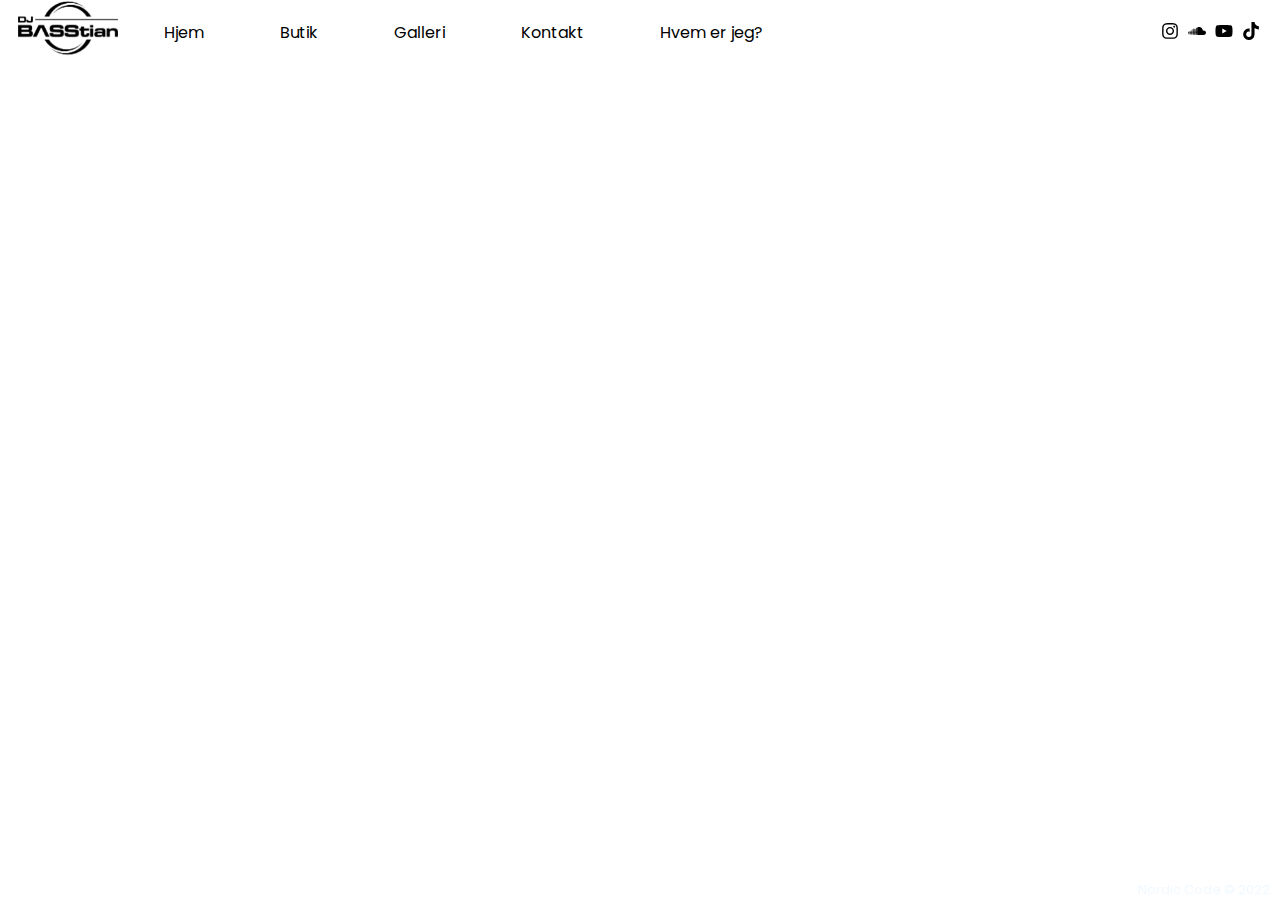
==== index.html @ c96b5305 "Loats of updates" ====
<!DOCTYPE html>
<html lang="en">
<head>
    <meta charset="UTF-8">
    <meta http-equiv="X-UA-Compatible" content="IE=edge">
    <meta name="viewport" content="width=device-width, initial-scale=1.0">
    <title>DJ BASStian</title>
    <link rel="stylesheet" href="/style/main.css">
    <link rel="stylesheet" href="/style/global.css">
    <link rel="shortcut icon" href="/assets/BASS64x64Hvid.ico" type="image/x-icon">
</head>
<p style="position: fixed; bottom: 0; right: 10px; color: aliceblue; font-size: small;">Nordic Code © 2022</p>

<div class="navbar">
    <img class="navImg" src="/assets/bass_logo_1_sort.png" alt="DJ BASStian logo sort">
    <button class="navbarOpen" onclick="navbarOpen()"><svg stroke="currentColor" fill="currentColor" stroke-width="0" viewBox="0 0 448 512" height="1em" width="1em" xmlns="http://www.w3.org/2000/svg"><path d="M16 132h416c8.837 0 16-7.163 16-16V76c0-8.837-7.163-16-16-16H16C7.163 60 0 67.163 0 76v40c0 8.837 7.163 16 16 16zm0 160h416c8.837 0 16-7.163 16-16v-40c0-8.837-7.163-16-16-16H16c-8.837 0-16 7.163-16 16v40c0 8.837 7.163 16 16 16zm0 160h416c8.837 0 16-7.163 16-16v-40c0-8.837-7.163-16-16-16H16c-8.837 0-16 7.163-16 16v40c0 8.837 7.163 16 16 16z"></path></svg></button>
    <ul class="navbarBoks" id="navList">
        <li><a href="/">Hjem</a></li>
        <li><a href="/butik">Butik</a></li>
        <li><a href="/galleri">Galleri</a></li>
        <li><a href="/kontakt">Kontakt</a></li>
        <li><a href="/hvemerjeg">Hvem er jeg?</a></li>
    </ul>
    
    
    <ul class="navlistSoMe">
        <button onclick="instagram()"><a target="_blank"><svg stroke="currentColor" fill="currentColor" stroke-width="0" viewBox="0 0 448 512" height="1em" width="1em" xmlns="http://www.w3.org/2000/svg"><path d="M224.1 141c-63.6 0-114.9 51.3-114.9 114.9s51.3 114.9 114.9 114.9S339 319.5 339 255.9 287.7 141 224.1 141zm0 189.6c-41.1 0-74.7-33.5-74.7-74.7s33.5-74.7 74.7-74.7 74.7 33.5 74.7 74.7-33.6 74.7-74.7 74.7zm146.4-194.3c0 14.9-12 26.8-26.8 26.8-14.9 0-26.8-12-26.8-26.8s12-26.8 26.8-26.8 26.8 12 26.8 26.8zm76.1 27.2c-1.7-35.9-9.9-67.7-36.2-93.9-26.2-26.2-58-34.4-93.9-36.2-37-2.1-147.9-2.1-184.9 0-35.8 1.7-67.6 9.9-93.9 36.1s-34.4 58-36.2 93.9c-2.1 37-2.1 147.9 0 184.9 1.7 35.9 9.9 67.7 36.2 93.9s58 34.4 93.9 36.2c37 2.1 147.9 2.1 184.9 0 35.9-1.7 67.7-9.9 93.9-36.2 26.2-26.2 34.4-58 36.2-93.9 2.1-37 2.1-147.8 0-184.8zM398.8 388c-7.8 19.6-22.9 34.7-42.6 42.6-29.5 11.7-99.5 9-132.1 9s-102.7 2.6-132.1-9c-19.6-7.8-34.7-22.9-42.6-42.6-11.7-29.5-9-99.5-9-132.1s-2.6-102.7 9-132.1c7.8-19.6 22.9-34.7 42.6-42.6 29.5-11.7 99.5-9 132.1-9s102.7-2.6 132.1 9c19.6 7.8 34.7 22.9 42.6 42.6 11.7 29.5 9 99.5 9 132.1s2.7 102.7-9 132.1z"></path></svg></a></button>
        <button onclick="soundcloud()"><a target="_blank"><svg stroke="currentColor" fill="currentColor" stroke-width="0" viewBox="0 0 640 512" height="1em" width="1em" xmlns="http://www.w3.org/2000/svg"><path d="M111.4 256.3l5.8 65-5.8 68.3c-.3 2.5-2.2 4.4-4.4 4.4s-4.2-1.9-4.2-4.4l-5.6-68.3 5.6-65c0-2.2 1.9-4.2 4.2-4.2 2.2 0 4.1 2 4.4 4.2zm21.4-45.6c-2.8 0-4.7 2.2-5 5l-5 105.6 5 68.3c.3 2.8 2.2 5 5 5 2.5 0 4.7-2.2 4.7-5l5.8-68.3-5.8-105.6c0-2.8-2.2-5-4.7-5zm25.5-24.1c-3.1 0-5.3 2.2-5.6 5.3l-4.4 130 4.4 67.8c.3 3.1 2.5 5.3 5.6 5.3 2.8 0 5.3-2.2 5.3-5.3l5.3-67.8-5.3-130c0-3.1-2.5-5.3-5.3-5.3zM7.2 283.2c-1.4 0-2.2 1.1-2.5 2.5L0 321.3l4.7 35c.3 1.4 1.1 2.5 2.5 2.5s2.2-1.1 2.5-2.5l5.6-35-5.6-35.6c-.3-1.4-1.1-2.5-2.5-2.5zm23.6-21.9c-1.4 0-2.5 1.1-2.5 2.5l-6.4 57.5 6.4 56.1c0 1.7 1.1 2.8 2.5 2.8s2.5-1.1 2.8-2.5l7.2-56.4-7.2-57.5c-.3-1.4-1.4-2.5-2.8-2.5zm25.3-11.4c-1.7 0-3.1 1.4-3.3 3.3L47 321.3l5.8 65.8c.3 1.7 1.7 3.1 3.3 3.1 1.7 0 3.1-1.4 3.1-3.1l6.9-65.8-6.9-68.1c0-1.9-1.4-3.3-3.1-3.3zm25.3-2.2c-1.9 0-3.6 1.4-3.6 3.6l-5.8 70 5.8 67.8c0 2.2 1.7 3.6 3.6 3.6s3.6-1.4 3.9-3.6l6.4-67.8-6.4-70c-.3-2.2-2-3.6-3.9-3.6zm241.4-110.9c-1.1-.8-2.8-1.4-4.2-1.4-2.2 0-4.2.8-5.6 1.9-1.9 1.7-3.1 4.2-3.3 6.7v.8l-3.3 176.7 1.7 32.5 1.7 31.7c.3 4.7 4.2 8.6 8.9 8.6s8.6-3.9 8.6-8.6l3.9-64.2-3.9-177.5c-.4-3-2-5.8-4.5-7.2zm-26.7 15.3c-1.4-.8-2.8-1.4-4.4-1.4s-3.1.6-4.4 1.4c-2.2 1.4-3.6 3.9-3.6 6.7l-.3 1.7-2.8 160.8s0 .3 3.1 65.6v.3c0 1.7.6 3.3 1.7 4.7 1.7 1.9 3.9 3.1 6.4 3.1 2.2 0 4.2-1.1 5.6-2.5 1.7-1.4 2.5-3.3 2.5-5.6l.3-6.7 3.1-58.6-3.3-162.8c-.3-2.8-1.7-5.3-3.9-6.7zm-111.4 22.5c-3.1 0-5.8 2.8-5.8 6.1l-4.4 140.6 4.4 67.2c.3 3.3 2.8 5.8 5.8 5.8 3.3 0 5.8-2.5 6.1-5.8l5-67.2-5-140.6c-.2-3.3-2.7-6.1-6.1-6.1zm376.7 62.8c-10.8 0-21.1 2.2-30.6 6.1-6.4-70.8-65.8-126.4-138.3-126.4-17.8 0-35 3.3-50.3 9.4-6.1 2.2-7.8 4.4-7.8 9.2v249.7c0 5 3.9 8.6 8.6 9.2h218.3c43.3 0 78.6-35 78.6-78.3.1-43.6-35.2-78.9-78.5-78.9zm-296.7-60.3c-4.2 0-7.5 3.3-7.8 7.8l-3.3 136.7 3.3 65.6c.3 4.2 3.6 7.5 7.8 7.5 4.2 0 7.5-3.3 7.5-7.5l3.9-65.6-3.9-136.7c-.3-4.5-3.3-7.8-7.5-7.8zm-53.6-7.8c-3.3 0-6.4 3.1-6.4 6.7l-3.9 145.3 3.9 66.9c.3 3.6 3.1 6.4 6.4 6.4 3.6 0 6.4-2.8 6.7-6.4l4.4-66.9-4.4-145.3c-.3-3.6-3.1-6.7-6.7-6.7zm26.7 3.4c-3.9 0-6.9 3.1-6.9 6.9L227 321.3l3.9 66.4c.3 3.9 3.1 6.9 6.9 6.9s6.9-3.1 6.9-6.9l4.2-66.4-4.2-141.7c0-3.9-3-6.9-6.9-6.9z"></path></svg></a></button>
        <button onclick="youtube()"><a target="_blank"><svg stroke="currentColor" fill="currentColor" stroke-width="0" viewBox="0 0 576 512" height="1em" width="1em" xmlns="http://www.w3.org/2000/svg"><path d="M549.655 124.083c-6.281-23.65-24.787-42.276-48.284-48.597C458.781 64 288 64 288 64S117.22 64 74.629 75.486c-23.497 6.322-42.003 24.947-48.284 48.597-11.412 42.867-11.412 132.305-11.412 132.305s0 89.438 11.412 132.305c6.281 23.65 24.787 41.5 48.284 47.821C117.22 448 288 448 288 448s170.78 0 213.371-11.486c23.497-6.321 42.003-24.171 48.284-47.821 11.412-42.867 11.412-132.305 11.412-132.305s0-89.438-11.412-132.305zm-317.51 213.508V175.185l142.739 81.205-142.739 81.201z"></path></svg></a></button>
        <button onclick="tiktok()"><a target="_blank"><svg stroke="currentColor" fill="currentColor" stroke-width="0" viewBox="0 0 448 512" height="1em" width="1em" xmlns="http://www.w3.org/2000/svg"><path d="M448,209.91a210.06,210.06,0,0,1-122.77-39.25V349.38A162.55,162.55,0,1,1,185,188.31V278.2a74.62,74.62,0,1,0,52.23,71.18V0l88,0a121.18,121.18,0,0,0,1.86,22.17h0A122.18,122.18,0,0,0,381,102.39a121.43,121.43,0,0,0,67,20.14Z"></path></svg></a></button>
    </ul>
    
</div>


<body>
    <div class="mainDiv">
        <div class="mDivDiv">
            <h1>Dj til din næste fest!</h1><br>
                <button onclick="buyT()">køb tøj</button>
                <button onclick="book()">book</button>
            </div>
        </div>
        
    <div class="btnDiv" id="btnDiv"><p id="button" onclick="unfoldMusic()"> > </p></div>
    
    
    <div class="bottom" id="bottomBtn">
        <div class="flex">
            <img src="/assets/DJBASSFDJ.jpg" alt="">
            <div>
                <h5>DJ BASStian mixtape</h5>
                <h6>Fuck the Dj "Episode 1"</h6>
            </div>
        </div>
        <div class="flex"></div>
    </div>


    <script src="/script/main.js"></script>
</body>
</html>
---- style/main.css ----
* {
    margin: 0;
    padding: 0;
    box-sizing: border-box;
}

html {
    background-image: url(/assets/1L5A9202.jpg);
    /* background-image: url(/assets/1L5A9316.jpg); */
    background-size: 100%;
    background-position-x: center;
    background-repeat: no-repeat;
    overflow-y: hidden;
}

/* BG image */

@media screen and (max-width: 1200px){
    html {
        background-size: 120%;
    }
}

@media screen and (max-width: 978px){
    html {
        background-size: 150%;
    }
}


@media screen and (max-width: 776px){
    html {
        background-size: 180%;
    }
}

@media screen and (max-width: 655px){
    html {
        background-size: 210%;
    }
}

@media screen and (max-width: 580px){
    html {
        background-size: 240%;
    }
}

@media screen and (max-width: 506px){
    html {
        background-size: 280%;
    }
}

@media screen and (max-width: 415px){
    html {
        background-size: 320%;
    }
}


    /* Navbar */

ul {
    list-style-type: none;
    margin: 0;
    padding: 0;
    margin-top: 20px;
    margin-left: 10%;
}

.navbar a {
    text-decoration: none;
    color: black;
}

.navbarBoks li {
    display: inline;
    padding: 4vh;
}

.navImg {
    position: absolute;
    top: -22px;
    width: 100px;
    left: 2vh;
}

.navbar {
    position: fixed;
    width: 100%;
    top: 0;
    height: 60px;
    background-color: white;
    /* border-bottom: 1px solid grey; */
}

.navlistSoMe button {
    background-color: transparent;
    border: none;
    cursor: pointer;
    font-size: 18px;
    margin-left: 5px;
}

.navbarOpen {
    display: none !important;
}

.navlistSoMe {
    position: absolute;
    right: 0;
    top: 0;
    margin: 20px;
}

@media screen and (max-width: 1111px) {
    ul {
        margin-left: 15%;
    }
    .navbarOpen {
        display: none !important;
    }
}

@media screen and (max-width: 720px) {
    ul {
        margin-left: 20%;
    }
    .navbarOpen {
        display: none !important;
    }
}


@media screen and (max-width: 850px) {
    .navbarBoks {
        width: 100%;
        left: 0;
        position: absolute;
        top: 60px;
        margin: 0;
        display: none;
    }
    
    .navbarBoks li {
        display: block;
        text-align: center;
        background-color: rgb(229, 229, 229);
        font-weight: 700;
        font-size: larger;
    }

    .navbarOpen {
        display: inline-block !important;
        position: absolute;
        top: 13px;
        right: 0;
        background-color: transparent;
        border: none;
        font-size: 30px;
        position: absolute;
        right: 10px;
        z-index: 2;
        color: black;
    }

    .navlistSoMe {
        right: 2rem;
    }
}


    /* Main content */

.mainDiv {
    width: 100%;
    height: 90vh;
    display: flex;
    justify-content: center;
    align-items: center;
    color: white;
}

.mainDiv div {
    display: block;
    text-align: center;
}

.mDivDiv button {
   text-align: center; 
   border: 2px solid white;
   background-color: transparent;
   color: white;
   width: 17vh;
   font-size: 15px;
   font-weight: 500;
   height: 35px;
   transition: 0.2s ease-in-out;
    cursor: pointer;
}

.mDivDiv button:hover {
    background-color: white;
    color: black;
    transition: 0.2s ease-in-out;
}


/* Bottom music bar */

.bottom {
    width: 100%;
    height: 80px;
    color: white;
    font-size: 30px;
    position: absolute;
    bottom: 0;
    text-align: center;
    background-color: #242424;
    overflow: hidden;
}


#button {
    max-height: 100%;
    color: white;
    font-size: 30px;

    text-align: center;
    position: absolute;
    bottom: 1.2rem;
    left: 50%;
    transform: rotate(270deg);
    z-index: 1;
    cursor: pointer;
}


#bottomBtn {
    display: none;
}


.flex img {
    height: 80px;
    position: relative;
    /* top: -100px */
    float: left;
}

.flex {
    float: left;    
    font-size: medium;
}
---- style/global.css ----
@font-face {
    font-family: Poppins-Regular;
    src: url(/fonts/Poppins-Regular.ttf);
}

* {
    font-family: Poppins-Regular;
}
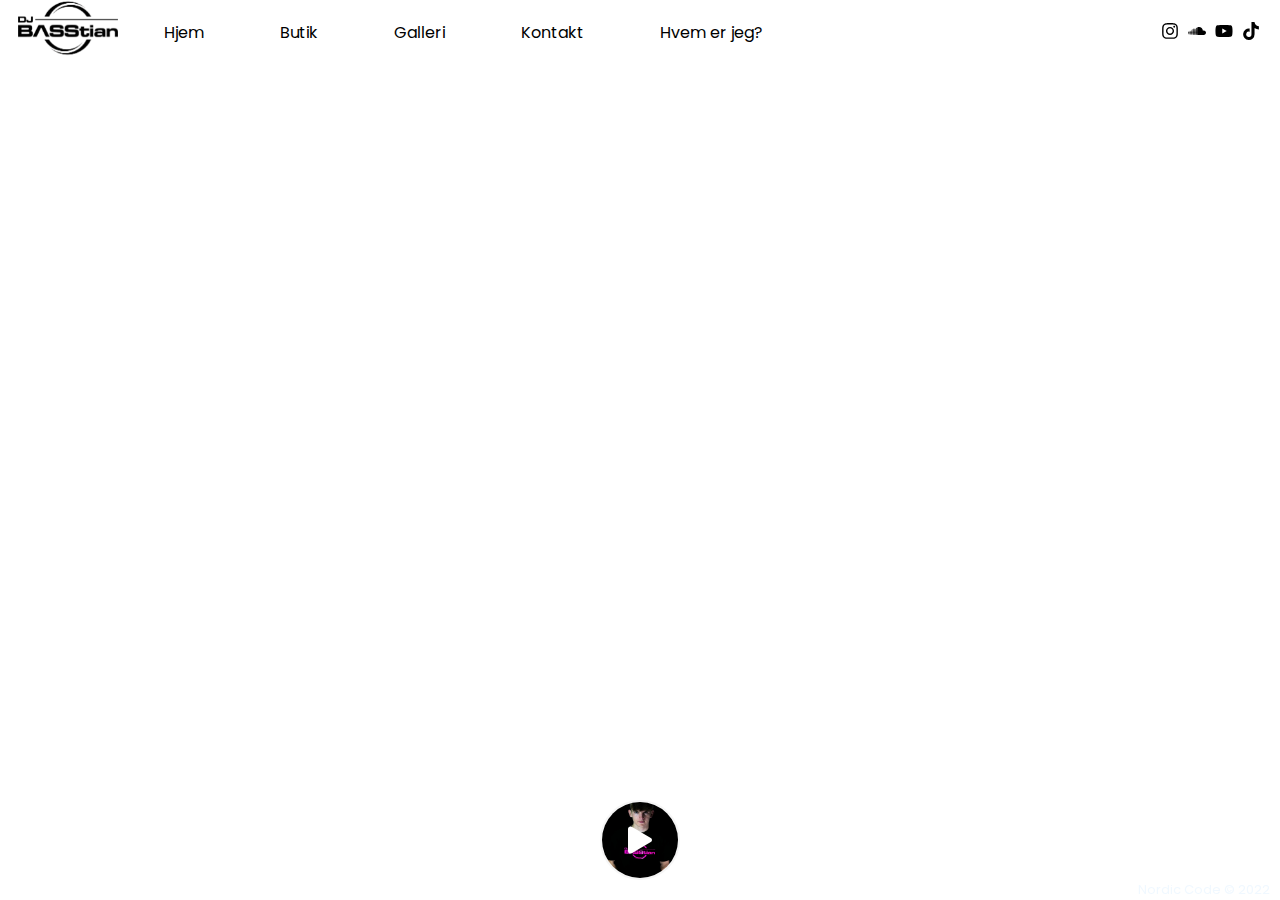
==== commit b8feb04f: "qwe" ====
--- a/index.html
+++ b/index.html
@@ -1,13 +1,16 @@
 <!DOCTYPE html>
 <html lang="en">
-<head>
-    <meta charset="UTF-8">
-    <meta http-equiv="X-UA-Compatible" content="IE=edge">
-    <meta name="viewport" content="width=device-width, initial-scale=1.0">
-    <title>DJ BASStian</title>
-    <link rel="stylesheet" href="/style/main.css">
-    <link rel="stylesheet" href="/style/global.css">
-    <link rel="shortcut icon" href="/assets/BASS64x64Hvid.ico" type="image/x-icon">
+    <head>
+        <meta charset="UTF-8">
+        <meta http-equiv="X-UA-Compatible" content="IE=edge">
+        <meta name="viewport" content="width=device-width, initial-scale=1.0">
+        <meta name="description" content="DJ BASStian - Dj til din næste fest! - Med DJ BASStian er der altid dansegaranti! djbasstian, djbastian, dj basstian dj bastian ">
+        <title>DJ BASStian</title>
+        <link rel="stylesheet" href="/style/main.css">
+        <link rel="stylesheet" href="/style/global.css">
+        <link rel="shortcut icon" href="/assets/BASS64x64Hvid.ico" type="image/x-icon">
+        <script defer src="/script/main.js"></script>
+        <script defer src="/script/musicPlayer.js"></script>
 </head>
 <p style="position: fixed; bottom: 0; right: 10px; color: aliceblue; font-size: small;">Nordic Code © 2022</p>
 
@@ -37,26 +40,25 @@
     <div class="mainDiv">
         <div class="mDivDiv">
             <h1>Dj til din næste fest!</h1><br>
-                <button onclick="buyT()">køb tøj</button>
-                <button onclick="book()">book</button>
+                <button onclick="buyT()">KØB TØJ</button>
+                <button onclick="book()">BOOK</button>
             </div>
         </div>
-        
-    <div class="btnDiv" id="btnDiv"><p id="button" onclick="unfoldMusic()"> > </p></div>
+            
     
-    
-    <div class="bottom" id="bottomBtn">
+    <div class="bottom" >
         <div class="flex">
-            <img src="/assets/DJBASSFDJ.jpg" alt="">
-            <div>
-                <h5>DJ BASStian mixtape</h5>
-                <h6>Fuck the Dj "Episode 1"</h6>
-            </div>
+            <img src="/assets/bassTilAf.jpg" alt="dj basstian series image ">            
+            <audio id='song1' src="/assets/Manden fra Himmelen.mp3"></audio>
+            <button id="musicPlayerButton" onclick="playPause()">
+                <svg xmlns="http://www.w3.org/2000/svg" width="48" height="48" fill="currentColor" class="bi bi-play-fill" viewBox="0 0 16 16">
+                    <path d="m11.596 8.697-6.363 3.692c-.54.313-1.233-.066-1.233-.697V4.308c0-.63.692-1.01 1.233-.696l6.363 3.692a.802.802 0 0 1 0 1.393z"/>
+                </svg>
+            </button>
+            
         </div>
-        <div class="flex"></div>
     </div>
 
 
-    <script src="/script/main.js"></script>
 </body>
 </html>--- a/style/main.css
+++ b/style/main.css
@@ -55,6 +55,11 @@
 @media screen and (max-width: 415px){
     html {
         background-size: 320%;
+    }
+}
+@media screen and (max-width: 370px){
+    html {
+        background-size: 420%;
     }
 }
 
@@ -210,46 +215,38 @@
 /* Bottom music bar */
 
 .bottom {
-    width: 100%;
+    margin: 0 auto;
+    position: relative;
+    bottom: 10px;
+    width: 80px;
     height: 80px;
-    color: white;
-    font-size: 30px;
-    position: absolute;
-    bottom: 0;
-    text-align: center;
-    background-color: #242424;
-    overflow: hidden;
-}
-
-
-#button {
-    max-height: 100%;
-    color: white;
-    font-size: 30px;
-
-    text-align: center;
-    position: absolute;
-    bottom: 1.2rem;
-    left: 50%;
-    transform: rotate(270deg);
-    z-index: 1;
-    cursor: pointer;
-}
-
-
-#bottomBtn {
-    display: none;
-}
-
+    /* background-color: grey; */
+    display: flex;
+    flex-direction: row;
+}
 
 .flex img {
     height: 80px;
     position: relative;
-    /* top: -100px */
-    float: left;
+    border-radius: 100%;
+    border: 2px solid whitesmoke;
 }
 
 .flex {
-    float: left;    
-    font-size: medium;
+    display: flex;
+    align-items: center;
+    justify-content: center;
+}
+
+#musicPlayerButton {
+    background-color: transparent;
+    color: white;
+    border-radius: 100%;
+    width: 4rem;
+    height: 4rem;
+    border: none;
+    position: absolute;
+    display: flex;
+    align-items: center;
+    justify-content: center;
 }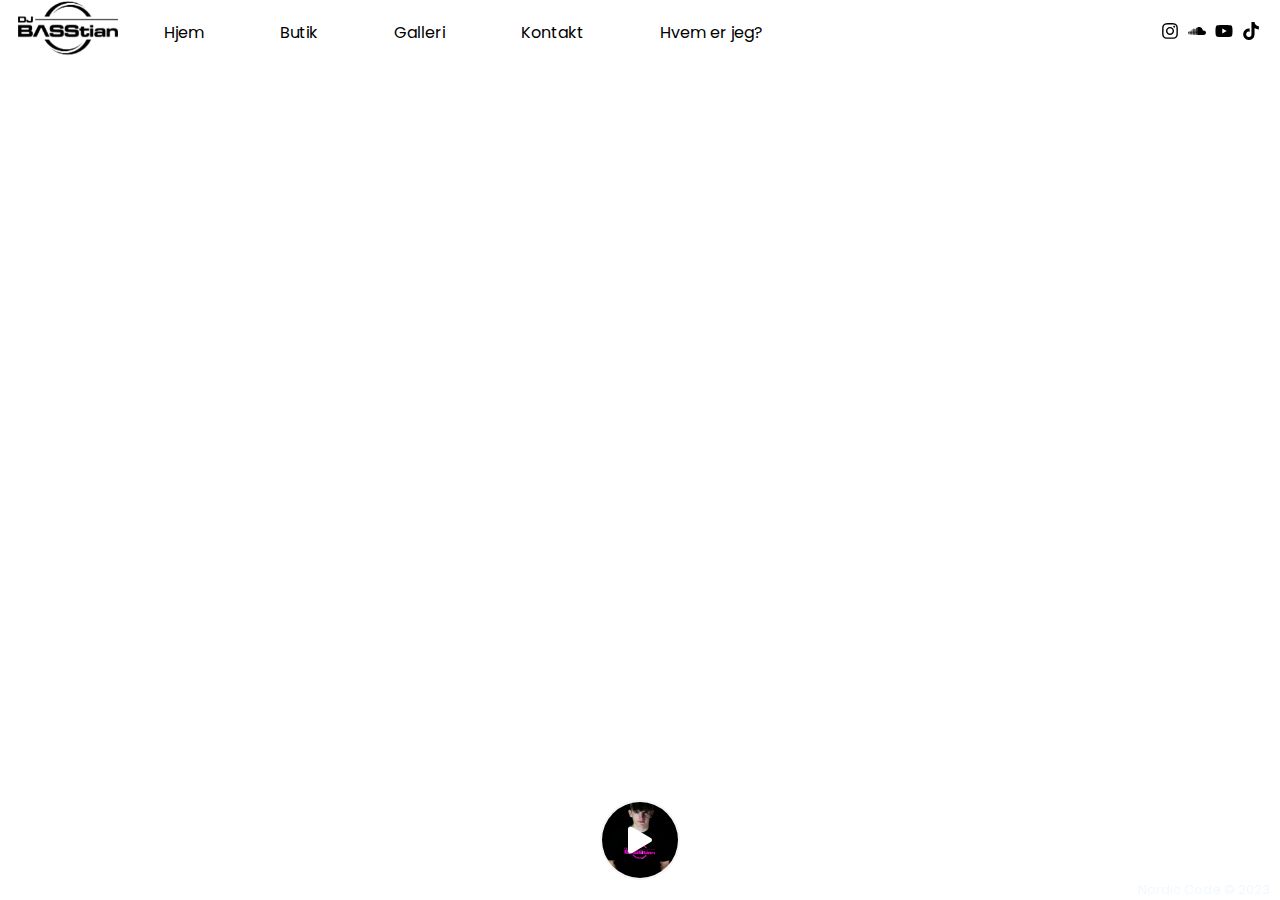
==== commit 888022d7: "qWE" ====
--- a/index.html
+++ b/index.html
@@ -12,7 +12,7 @@
         <script defer src="/script/main.js"></script>
         <script defer src="/script/musicPlayer.js"></script>
 </head>
-<p style="position: fixed; bottom: 0; right: 10px; color: aliceblue; font-size: small;">Nordic Code © 2022</p>
+<a href="https://nordic-code.com" target="_blank" style="position: fixed; bottom: 0; right: 10px; color: aliceblue; font-size: small; text-decoration: none; cursor: pointer;">Nordic Code © 2023</a>
 
 <div class="navbar">
     <img class="navImg" src="/assets/bass_logo_1_sort.png" alt="DJ BASStian logo sort">
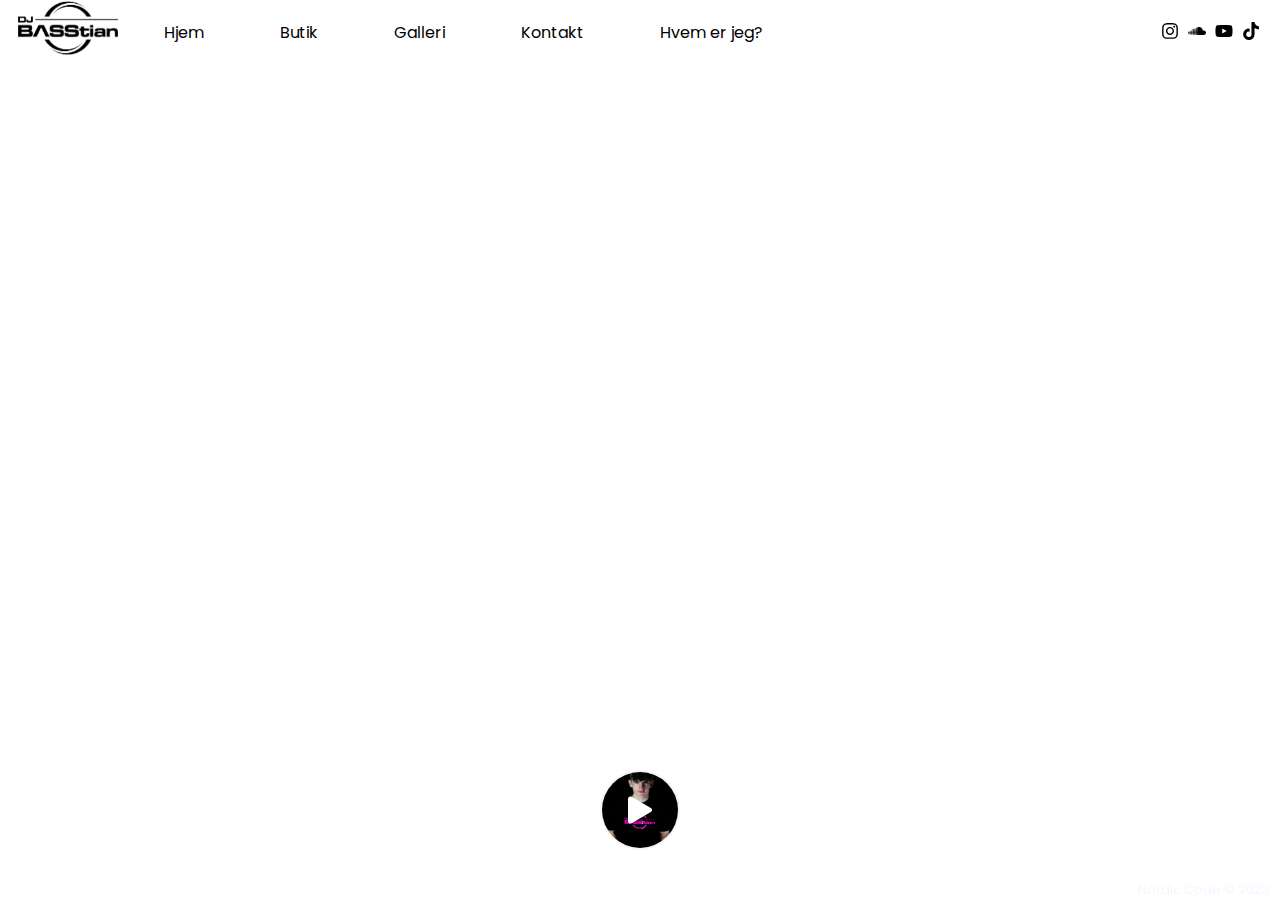
==== commit 798b41de: "40 mins work" ====
--- a/index.html
+++ b/index.html
@@ -19,7 +19,7 @@
     <button class="navbarOpen" onclick="navbarOpen()"><svg stroke="currentColor" fill="currentColor" stroke-width="0" viewBox="0 0 448 512" height="1em" width="1em" xmlns="http://www.w3.org/2000/svg"><path d="M16 132h416c8.837 0 16-7.163 16-16V76c0-8.837-7.163-16-16-16H16C7.163 60 0 67.163 0 76v40c0 8.837 7.163 16 16 16zm0 160h416c8.837 0 16-7.163 16-16v-40c0-8.837-7.163-16-16-16H16c-8.837 0-16 7.163-16 16v40c0 8.837 7.163 16 16 16zm0 160h416c8.837 0 16-7.163 16-16v-40c0-8.837-7.163-16-16-16H16c-8.837 0-16 7.163-16 16v40c0 8.837 7.163 16 16 16z"></path></svg></button>
     <ul class="navbarBoks" id="navList">
         <li><a href="/">Hjem</a></li>
-        <li><a href="/butik">Butik</a></li>
+        <li><a href="https://djbasstian.sportyfied.com">Butik</a></li>
         <li><a href="/galleri">Galleri</a></li>
         <li><a href="/kontakt">Kontakt</a></li>
         <li><a href="/hvemerjeg">Hvem er jeg?</a></li>
--- a/style/main.css
+++ b/style/main.css
@@ -15,53 +15,39 @@
 
 /* BG image */
 
-@media screen and (max-width: 1200px){
-    html {
-        background-size: 120%;
-    }
-}
-
-@media screen and (max-width: 978px){
+@media screen and (max-width: 1000px)  {
+    html {
+        background-size: 200%;
+    }
+}
+@media screen and (max-width: 1350px)  {
     html {
         background-size: 150%;
     }
 }
-
-
-@media screen and (max-width: 776px){
-    html {
-        background-size: 180%;
-    }
-}
-
-@media screen and (max-width: 655px){
-    html {
-        background-size: 210%;
-    }
-}
-
-@media screen and (max-width: 580px){
-    html {
-        background-size: 240%;
-    }
-}
-
-@media screen and (max-width: 506px){
-    html {
-        background-size: 280%;
-    }
-}
-
-@media screen and (max-width: 415px){
-    html {
-        background-size: 320%;
-    }
-}
-@media screen and (max-width: 370px){
-    html {
-        background-size: 420%;
-    }
-}
+@media screen and (max-width: 880px)  {
+    html {
+        background-size: 260%;
+    }
+}
+@media screen and (max-width: 550px)  {
+    html {
+        background-size: 350%;
+    }
+}
+
+@media screen and (max-width: 450px)  {
+    html {
+        background-size: 400%;
+    }
+}
+@media screen and (max-width: 350px)  {
+    html {
+        background-size: 450%;
+    }
+}
+
+
 
 
     /* Navbar */
@@ -215,9 +201,10 @@
 /* Bottom music bar */
 
 .bottom {
-    margin: 0 auto;
-    position: relative;
-    bottom: 10px;
+    position: fixed;
+    bottom: 10vh;
+    left: 50%;
+    transform: translate(-50%, 50%);
     width: 80px;
     height: 80px;
     /* background-color: grey; */
